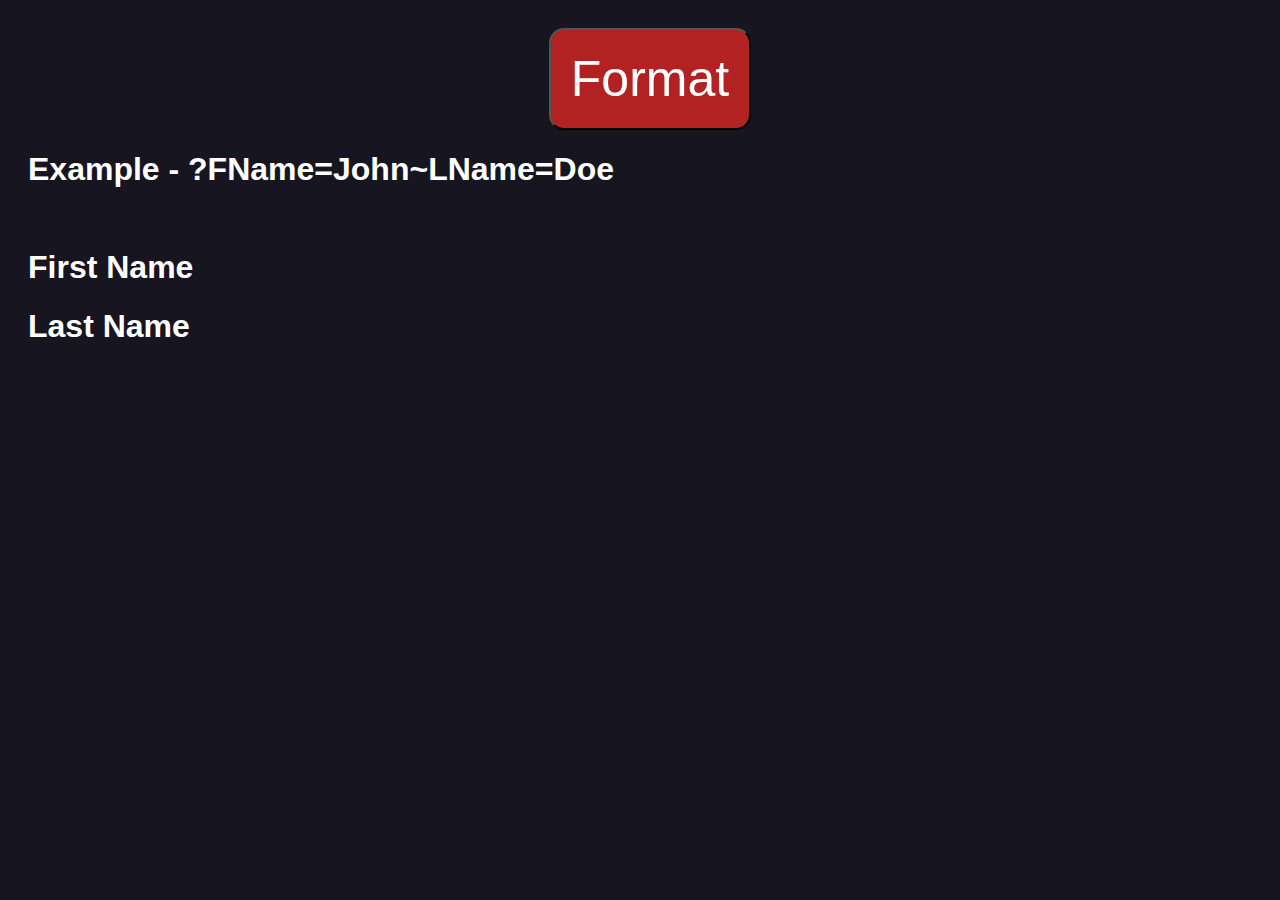
==== Name/index.html @ dd5b2aaf "fff" ====
<html>
	<head>
		<link rel="stylesheet" href="res/style.css">
		<script type="text/javascript" src="res/script.js"></script>
	</head>
	<body>
		<div class="One">
			<center><button id="Button" onclick="one()">Format</button></center>
			<h1>Example - ?FName=John~LName=Doe</h1>
			<br>
			<h1 id="x">First Name</h1>
			<h1 id="y">Last Name</h1>
		</div>
		<br>
	</body>
</html>
---- Name/res/style.css ----
body
{
	font-family: sans-serif;
	background: #17151f;
}

a
{
	text-decoration: none;
	color: white;
}

h1
{
	color: white;
}

.One
{
	padding-left: 20px;
	padding-top: 20px;
}

.One Button {
  -webkit-border-radius: 15;
  -moz-border-radius: 15;
  border-radius: 15px;
  color: #ffffff;
  background: #b22222;
  padding: 20px 20px 20px 20px;
  text-decoration: none;
  font-size: 50px;
  text-align: center;
}

.One Button:hover {
  background: #a01e1e;
  text-decoration: none;
}
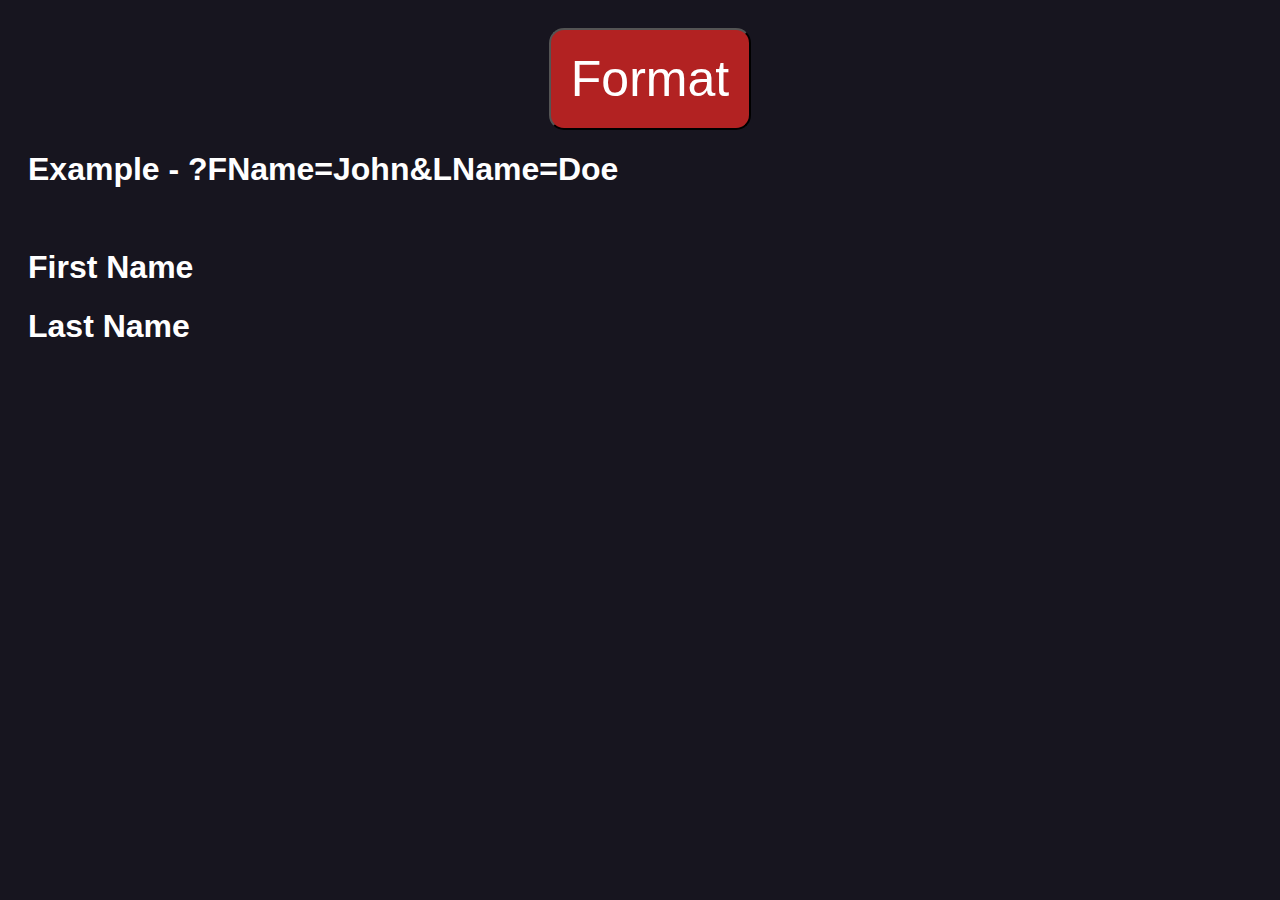
==== commit 564221bf: "t" ====
--- a/Name/index.html
+++ b/Name/index.html
@@ -6,7 +6,7 @@
 	<body>
 		<div class="One">
 			<center><button id="Button" onclick="one()">Format</button></center>
-			<h1>Example - ?FName=John~LName=Doe</h1>
+			<h1>Example - ?FName=John&LName=Doe</h1>
 			<br>
 			<h1 id="x">First Name</h1>
 			<h1 id="y">Last Name</h1>
